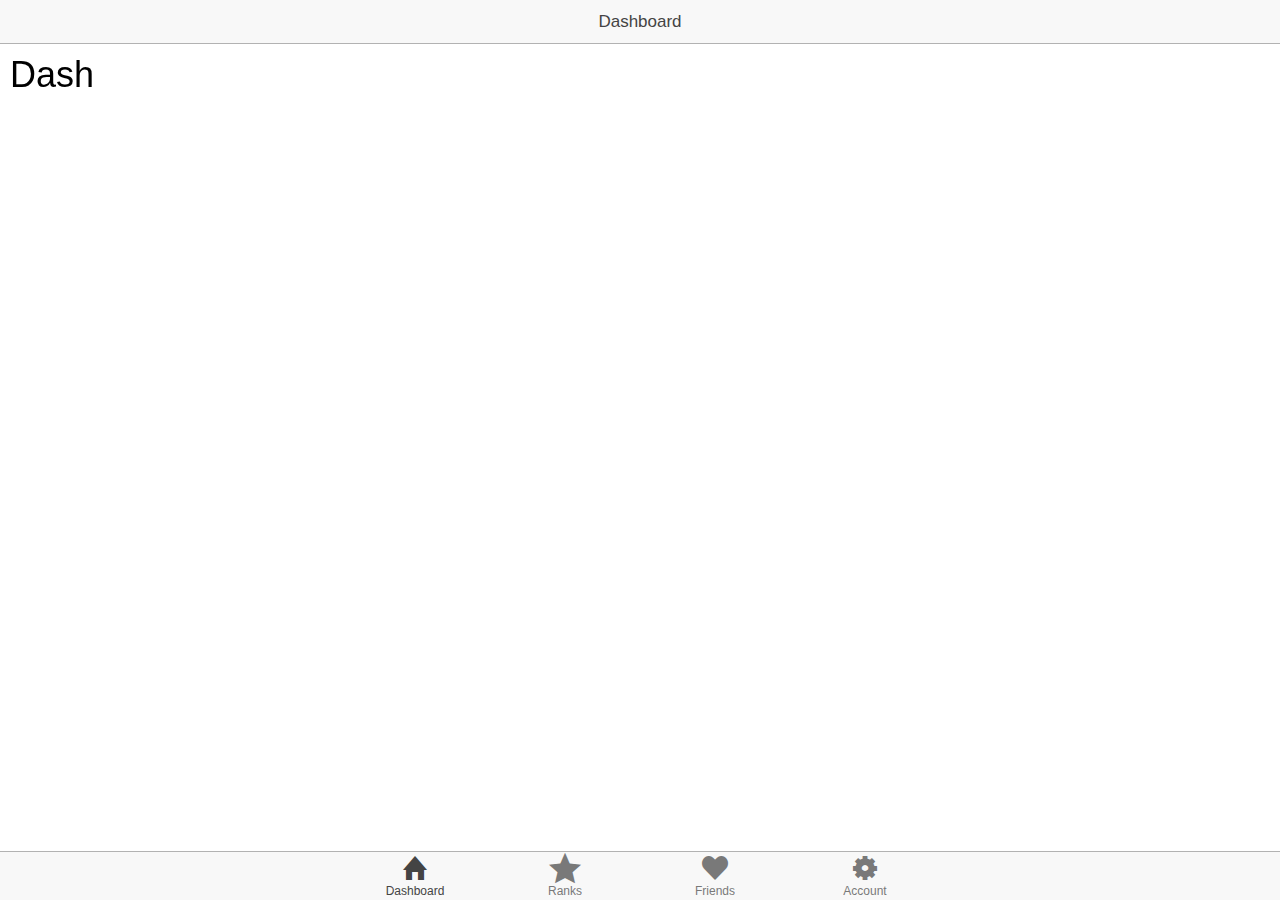
==== tabs/www/index.html @ d3e508e8 "First commit. Seeing if Ranks tab was added or not." ====
<!DOCTYPE html>
<html>
  <head>
    <meta charset="utf-8">
    <meta name="viewport" content="initial-scale=1, maximum-scale=1, user-scalable=no, width=device-width">
    <title></title>

    <link href="lib/ionic/css/ionic.css" rel="stylesheet">
    <link href="css/style.css" rel="stylesheet">

    <!-- IF using Sass (run gulp sass first), then uncomment below and remove the CSS includes above
    <link href="css/ionic.app.css" rel="stylesheet">
    -->

    <!-- ionic/angularjs js -->
    <script src="lib/ionic/js/ionic.bundle.js"></script>

    <!-- cordova script (this will be a 404 during development) -->
    <script src="cordova.js"></script>

    <!-- your app's js -->
    <script src="js/app.js"></script>
    <script src="js/controllers.js"></script>
    <script src="js/services.js"></script>
  </head>
  <body ng-app="starter" animation="slide-left-right-ios7">
    <!-- 
      The nav bar that will be updated as we navigate between views.
    -->
    <ion-nav-bar class="bar-stable nav-title-slide-ios7">
      <ion-nav-back-button class="button-icon icon  ion-ios7-arrow-back">
        Back
      </ion-nav-back-button>
    </ion-nav-bar>
    <!-- 
      The views will be rendered in the <ion-nav-view> directive below
      Templates are in the /templates folder (but you could also
      have templates inline in this html file if you'd like).
    -->
    <ion-nav-view></ion-nav-view>
  </body>
</html>
---- tabs/www/css/style.css ----
/* Empty. Add your own CSS if you like */
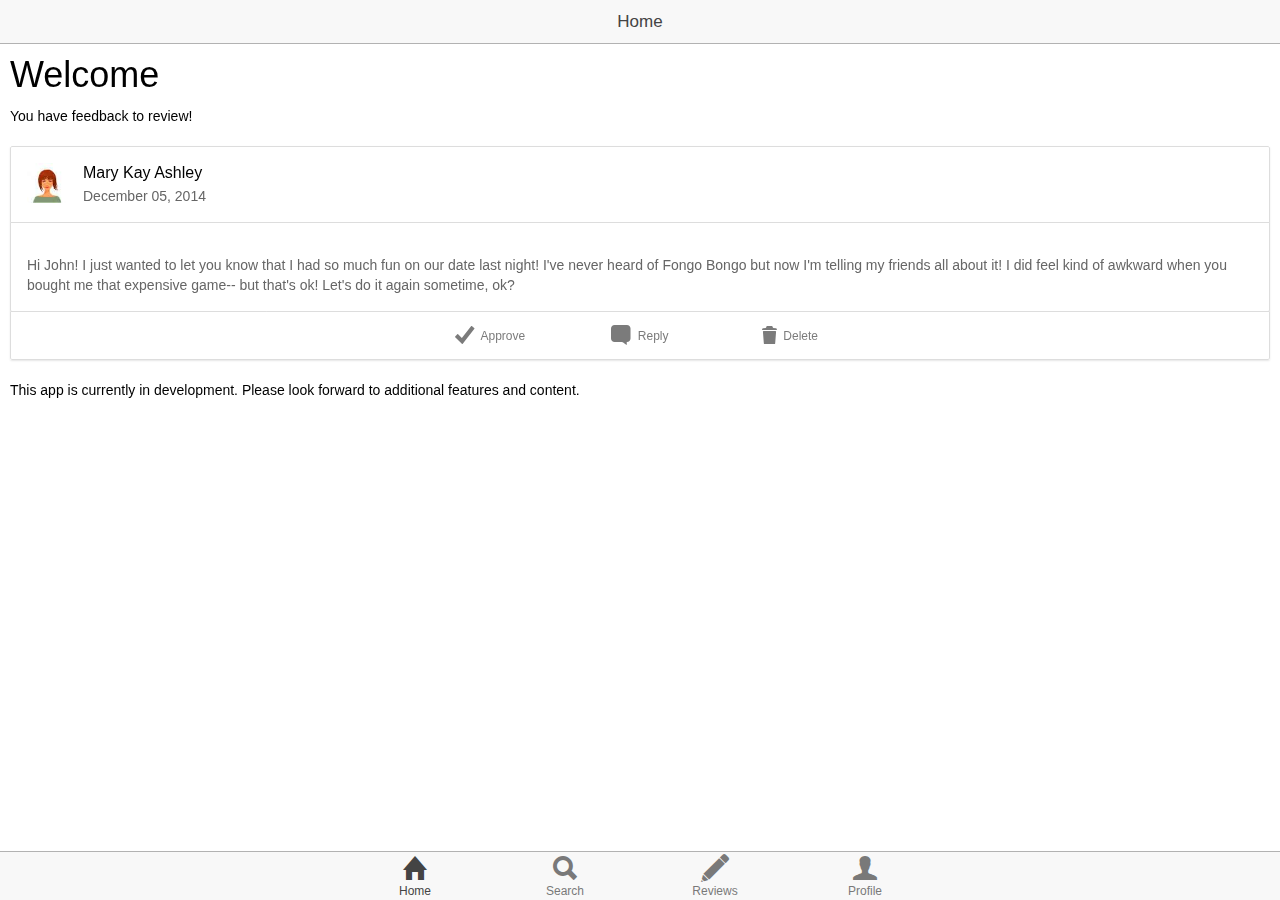
==== commit 00bbb39b: "Code has been beautified for easier reading." ====
--- a/tabs/www/index.html
+++ b/tabs/www/index.html
@@ -1,6 +1,7 @@
 <!DOCTYPE html>
 <html>
-  <head>
+
+<head>
     <meta charset="utf-8">
     <meta name="viewport" content="initial-scale=1, maximum-scale=1, user-scalable=no, width=device-width">
     <title></title>
@@ -22,21 +23,23 @@
     <script src="js/app.js"></script>
     <script src="js/controllers.js"></script>
     <script src="js/services.js"></script>
-  </head>
-  <body ng-app="starter" animation="slide-left-right-ios7">
-    <!-- 
-      The nav bar that will be updated as we navigate between views.
-    -->
-    <ion-nav-bar class="bar-stable nav-title-slide-ios7">
-      <ion-nav-back-button class="button-icon icon  ion-ios7-arrow-back">
+</head>
+
+<body ng-app="starter" animation="slide-left-right-ios7">
+<!--
+  The nav bar that will be updated as we navigate between views.
+-->
+<ion-nav-bar class="bar-stable nav-title-slide-ios7">
+    <ion-nav-back-button class="button-icon icon  ion-ios7-arrow-back">
         Back
-      </ion-nav-back-button>
-    </ion-nav-bar>
-    <!-- 
-      The views will be rendered in the <ion-nav-view> directive below
-      Templates are in the /templates folder (but you could also
-      have templates inline in this html file if you'd like).
-    -->
-    <ion-nav-view></ion-nav-view>
-  </body>
-</html>
+    </ion-nav-back-button>
+</ion-nav-bar>
+<!--
+  The views will be rendered in the <ion-nav-view> directive below
+  Templates are in the /templates folder (but you could also
+  have templates inline in this html file if you'd like).
+-->
+<ion-nav-view></ion-nav-view>
+</body>
+
+</html>--- a/tabs/www/css/style.css
+++ b/tabs/www/css/style.css
@@ -1 +1,9 @@
 /* Empty. Add your own CSS if you like */
+#show {
+    display: block;
+
+}
+
+#hide {
+    display: none;
+}